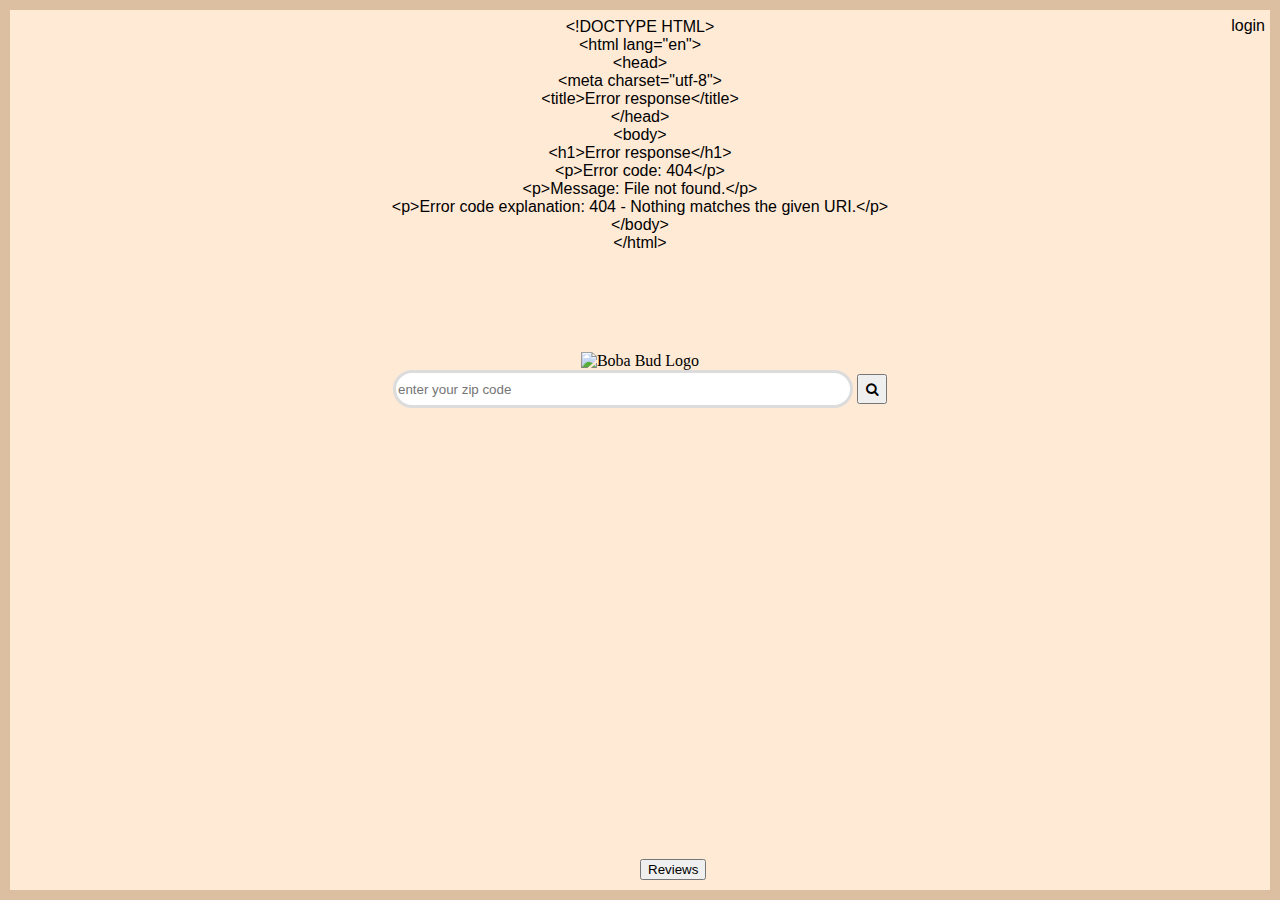
==== portfolio/src/main/webapp/index.html @ 233cc727 "adds dependency for users and added some ui for reviews on front page" ====
<!DOCTYPE html>
<html>
  <head>
    <meta charset="UTF-8">
    <title>Boba Bud</title>
    <link rel="stylesheet" href="style.css">
    <script src="script.js"></script>
    <link rel="stylesheet" href="https://maxcdn.bootstrapcdn.com/font-awesome/4.4.0/css/font-awesome.min.css">
  </head>
  <body>
      <script> getRandomMessage(); </script>
      <p id="top-text"></p>

      <p id="login-message">login</p>

      <img src="/images/bobabudlogo.png" alt="Boba Bud Logo" id="logo-box">

      <div id="box">
        <input type="text" placeholder="enter your zip code" id="search-box">
        <button type="submit" id="search-button">
          <i class="fa fa-search"></i>
        </button>
      </div>

      <div id="reviews-button">
          <button onclick="reviewsPage()">Reviews</button>
      </div>
  </body>
</html>
---- portfolio/src/main/webapp/style.css ----
html {
    border: 10px solid #DCBEA1;
    height: -moz-calc(100% - 20px); /* Firefox */
    height: -webkit-calc(100% - 20px); /* Chrome, Safari */
    height: calc(100% - 20px);
}

body {
    background-color: #ffead6;
    margin-left: auto;
    margin-right: auto;
    text-align: center;
}

#top-text {
    font-family: Helvetica, Verdana, sans-serif;
    display: inline;
    top: 5px;
}

#login-message {
    font-family: Helvetica, Verdana, sans-serif;
    /* text-align: right; */
    right: 15px;
    position: absolute;
    top: 1px;
}

#logo-box {
    height: auto;
    padding-top: 100px;
    top: 400px;
    width: 200;
}

#box {
    text-align: center;
}

#search-box {
    border: 3px solid gainsboro;
    border-radius: 50px;
    height: 30px;
    width: 450px;  
}

#search-button {
    height: 30px;
    right: 50px;
    width: 30px;
}

#reviews-button {
    bottom: 20px;
    left: 50%;
    position: absolute;
}

#white-background {
    background-color: snow;
    border-radius: 25px;
    font-family: Helvetica, Verdana, sans-serif;
    height: auto;
    margin: 50px auto;
    width: 60%;
    padding-top: 2%;
    padding-bottom: 2%;
}

#review-box {
    border: 2px DarkGrey solid;
    display: inline-block;
    margin: 10px;
    padding: 5px;
    padding-bottom: 15px;
    padding-top: 15px;
    width: 80%;
}

#reviewer-info {
    color: black;
    font-family: Helvetica, Verdana, sans-serif;
    text-align: left;
}

#review-text {
    color: DarkSlateGrey;
    font-family: Helvetica, Verdana, sans-serif;
    text-align: left;
}

#write-a-review {
    border: 2px DarkGrey solid;
    display: inline-block;
    margin: 10px;
    padding: 5px;
    text-align: left;
    width: 80%;
}

#submit-review {
    left: 80%;
}
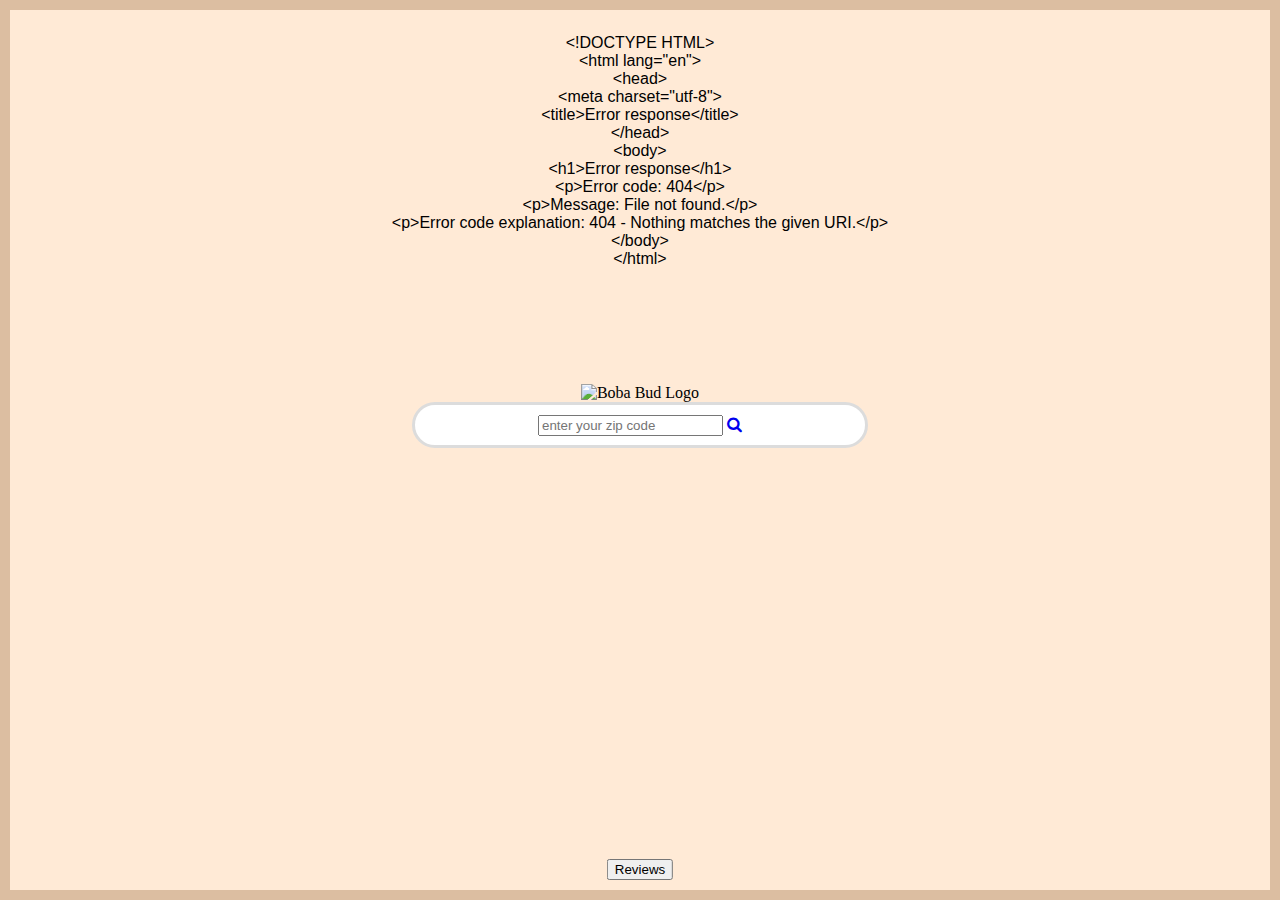
==== commit 90426a50: "Lines up the top texts. Starts on new search bar." ====
--- a/portfolio/src/main/webapp/index.html
+++ b/portfolio/src/main/webapp/index.html
@@ -8,18 +8,29 @@
     <link rel="stylesheet" href="https://maxcdn.bootstrapcdn.com/font-awesome/4.4.0/css/font-awesome.min.css">
   </head>
   <body>
-      <script> getRandomMessage(); </script>
-      <p id="top-text"></p>
+      <div>
+        <script> getRandomMessage(); </script>
+        <p id="top-text"></p>
 
-      <p id="login-message">login</p>
+        <script> userLogin(); </script>
+        <p id="login-message"></p>
+      <div>
 
       <img src="/images/bobabudlogo.png" alt="Boba Bud Logo" id="logo-box">
 
-      <div id="box">
-        <input type="text" placeholder="enter your zip code" id="search-box">
+      <!-- <div id="box">
+        <input type="text" placeholder=" enter your zip code" id="search-box">
         <button type="submit" id="search-button">
           <i class="fa fa-search"></i>
+          <img src="/images/search_image.png" />
         </button>
+      </div> -->
+
+      <div id="search-div">
+        <input id="search-text" type="text" name="text" placeholder="enter your zip code">
+        <a class="search-button" href="/nearby.html">
+            <i class="fa fa-search"></i>
+        </a>
       </div>
 
       <div id="reviews-button">
--- a/portfolio/src/main/webapp/style.css
+++ b/portfolio/src/main/webapp/style.css
@@ -14,7 +14,7 @@
 
 #top-text {
     font-family: Helvetica, Verdana, sans-serif;
-    display: inline;
+    display: inline-block;
     top: 5px;
 }
 
@@ -23,7 +23,9 @@
     /* text-align: right; */
     right: 15px;
     position: absolute;
-    top: 1px;
+    top: 0px;
+    /* float: right;  */
+    display: inline-block;
 }
 
 #logo-box {
@@ -33,7 +35,9 @@
     width: 200;
 }
 
-#box {
+/* Search. */
+
+/* #box {
     text-align: center;
 }
 
@@ -46,14 +50,41 @@
 
 #search-button {
     height: 30px;
-    right: 50px;
     width: 30px;
+    position: absolute;
+    color: white;
+} */
+
+#search-div {
+    position: absolute;
+    left: 50%;
+    padding-top: 10px;
+    border: 3px solid gainsboro;
+    border-radius: 50px;
+    height: 30px;
+    width: 450px;  
+    background: white;
+    transform: translate(-50%);
 }
 
+#search-button {
+    color: DarkGrey;
+    background: DarkGrey;
+    float: right;
+    position: flex;
+}
+
+#search-text
+{
+
+}
+
+/* Reviews. */
 #reviews-button {
     bottom: 20px;
     left: 50%;
     position: absolute;
+    transform: translate(-50%);
 }
 
 #white-background {
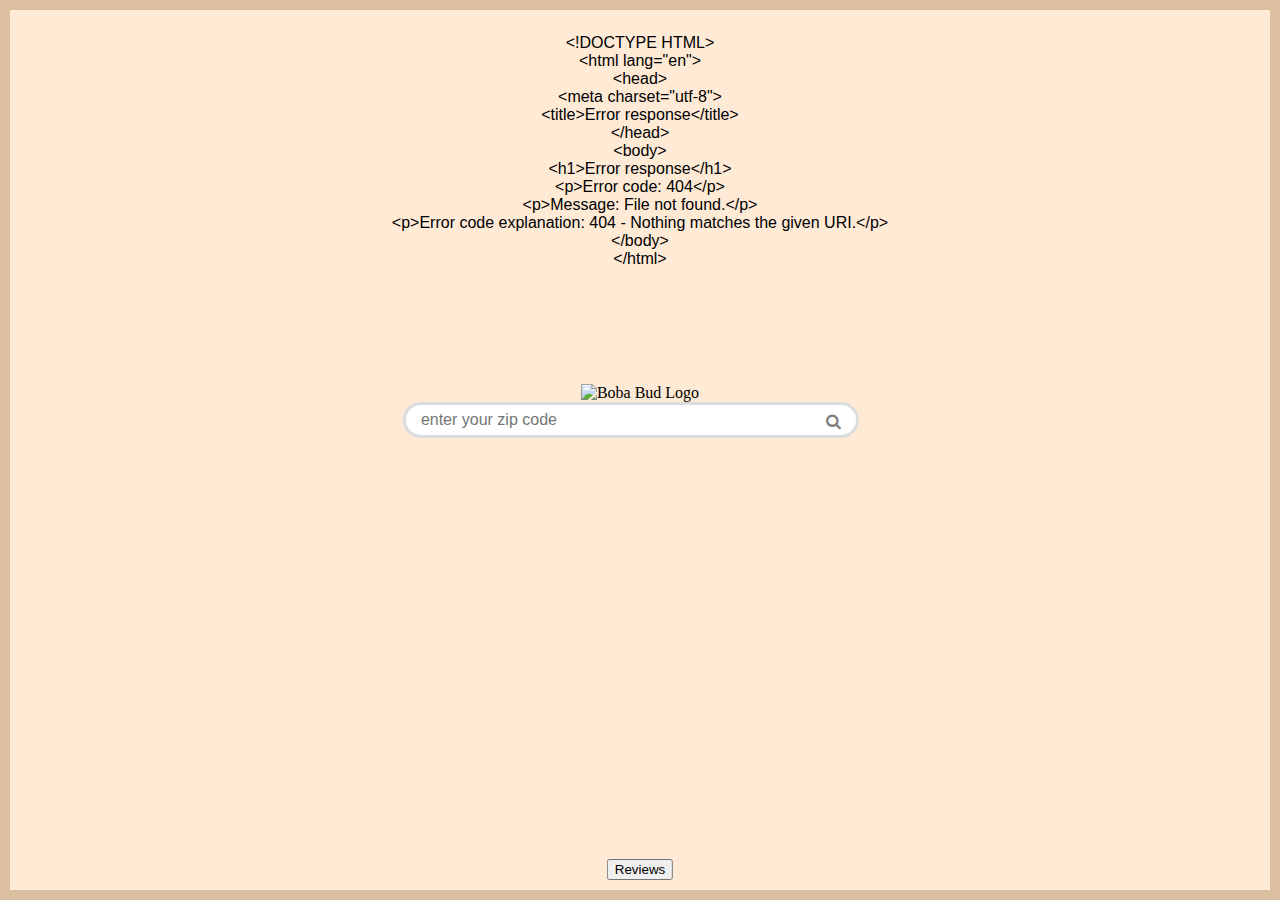
==== commit c90d7af5: "Merge pull request #9 from ubahl/reviews" ====
--- a/portfolio/src/main/webapp/index.html
+++ b/portfolio/src/main/webapp/index.html
@@ -8,31 +8,28 @@
     <link rel="stylesheet" href="https://maxcdn.bootstrapcdn.com/font-awesome/4.4.0/css/font-awesome.min.css">
   </head>
   <body>
+      <!-- Text at the top. -->
       <div>
+        <!-- Random message. -->
         <script> getRandomMessage(); </script>
         <p id="top-text"></p>
 
+        <!-- Login message. -->
         <script> userLogin(); </script>
         <p id="login-message"></p>
-      <div>
+      </div>
 
       <img src="/images/bobabudlogo.png" alt="Boba Bud Logo" id="logo-box">
 
-      <!-- <div id="box">
-        <input type="text" placeholder=" enter your zip code" id="search-box">
-        <button type="submit" id="search-button">
-          <i class="fa fa-search"></i>
-          <img src="/images/search_image.png" />
-        </button>
-      </div> -->
-
+      <!-- Search bar and button. -->
       <div id="search-div">
-        <input id="search-text" type="text" name="text" placeholder="enter your zip code">
-        <a class="search-button" href="/nearby.html">
+        <input id="search-text" type="text" name="text" placeholder="enter your zip code"/>
+        <a id="search-button" href="/nearby.html">
             <i class="fa fa-search"></i>
         </a>
       </div>
-
+    
+      <!-- Reviews button at bottom. -->
       <div id="reviews-button">
           <button onclick="reviewsPage()">Reviews</button>
       </div>
--- a/portfolio/src/main/webapp/style.css
+++ b/portfolio/src/main/webapp/style.css
@@ -13,19 +13,17 @@
 }
 
 #top-text {
+    display: inline-block;
     font-family: Helvetica, Verdana, sans-serif;
-    display: inline-block;
     top: 5px;
 }
 
 #login-message {
+    display: inline-block;
     font-family: Helvetica, Verdana, sans-serif;
-    /* text-align: right; */
-    right: 15px;
     position: absolute;
+    right:  20px;
     top: 0px;
-    /* float: right;  */
-    display: inline-block;
 }
 
 #logo-box {
@@ -36,47 +34,46 @@
 }
 
 /* Search. */
-
-/* #box {
-    text-align: center;
-}
-
-#search-box {
+#search-div {
+    background: white;
     border: 3px solid gainsboro;
     border-radius: 50px;
     height: 30px;
+    left: 50%;
+    position: absolute;
+    transform: translate(-52%);
     width: 450px;  
 }
 
 #search-button {
-    height: 30px;
-    width: 30px;
-    position: absolute;
-    color: white;
-} */
-
-#search-div {
-    position: absolute;
-    left: 50%;
-    padding-top: 10px;
-    border: 3px solid gainsboro;
-    border-radius: 50px;
-    height: 30px;
-    width: 450px;  
+    align-items: center;
     background: white;
-    transform: translate(-50%);
+    border-radius: 50%;
+    color: grey;
+    display: flex;
+    float: right;
+    height: 25px;
+    justify-content: center; 
+    padding-right: 10px;
+    padding-top: 3px;
+    text-decoration: none;
+    width: 25px;
 }
 
-#search-button {
-    color: DarkGrey;
-    background: DarkGrey;
-    float: right;
-    position: flex;
+#search-button:hover {
+    color: black;
 }
 
 #search-text
 {
-
+    background: none;
+    border: none;
+    float: left;
+    font-size: 16px;
+    padding-left: 15px;
+    padding-top: 6px;
+    outline: none; 
+    width: 380px;
 }
 
 /* Reviews. */
